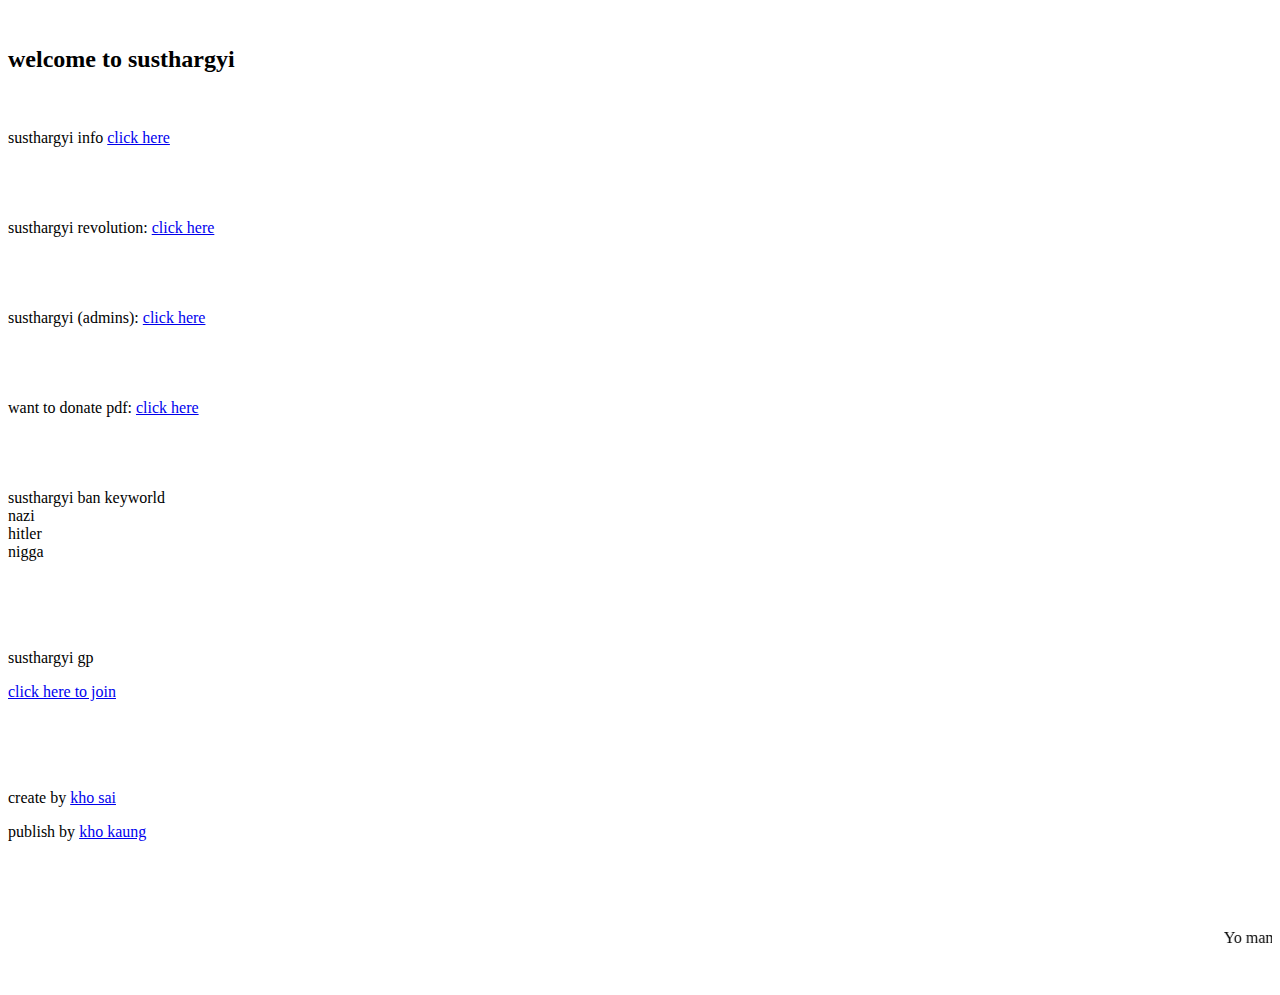
==== index.html @ be9ba5ac "Create index.html" ====
<!DOCTYPE html>
<html>
    <html lang="en">
  <head>
    <meta charset="UTF-8">
    <meta http-equiv="X-UA-Compatible" content="IE=edge">
    <meta name="viewport" content="width=device-width, initial-scale=1.0">
    <title>Susthargyi</title>
    <link rel="stylesheet" href="style.css" type="text/css" media="all" />
  </head>
  <body class="a">
      <br />
    <h2 class="b">welcome to susthargyi</h2>
<br />
<tr>
  <br />
  <div class="c">
  <td>susthargyi info
  <a href="info.html">click here</a></td>
  </div>
  <br />
  <br />
  <br />
  <br />
  <div class="c">
  <td>susthargyi revolution: 
  <a href="revo.html">click here</a></td>
  </div>
    <br />
  <br />
  <br />
  <br />
  <div class="c">
  <td>susthargyi (admins): 
  <a href="admin.html">click here</a></td>
  </div>
    <br />
  <br />
  <br />
  <br />
  <div class="c">
  <td>want to donate pdf: 
  <a href="pdf.html">click here</a></td>
  </div>
  <br />
  <br />
  <br />
  <br />
  <div class="c">
  <td>susthargyi ban keyworld
  <li>nazi</li>
  <li>hitler</li>
  <li>nigga</li>
  </td>
  </div>
</tr>
<br />
<br />
<br />
<br />
<div class="d">
    <td><p class="h">susthargyi gp</p>
    <a href="https://www.facebook.com/groups/892855221644408/?ref=share"><p class="a">click here to join</p></a></td>
</div>
<br />
<br />
<br />
<br />
<div class="d"
<p>create by <a href="https://www.facebook.com/wadu.hak.10">kho sai</a></p>
<p>publish by <a href="https://www.facebook.com/kaungkhant.zaw.3110">kho kaung</a></p>
</div>
<br />
<br />
<br />
<br />
<marquee class="d"behavior="loop" direction="ltr">Yo mama is fat</marquee>
<br />
<br />
<br />
  </body>
</html>
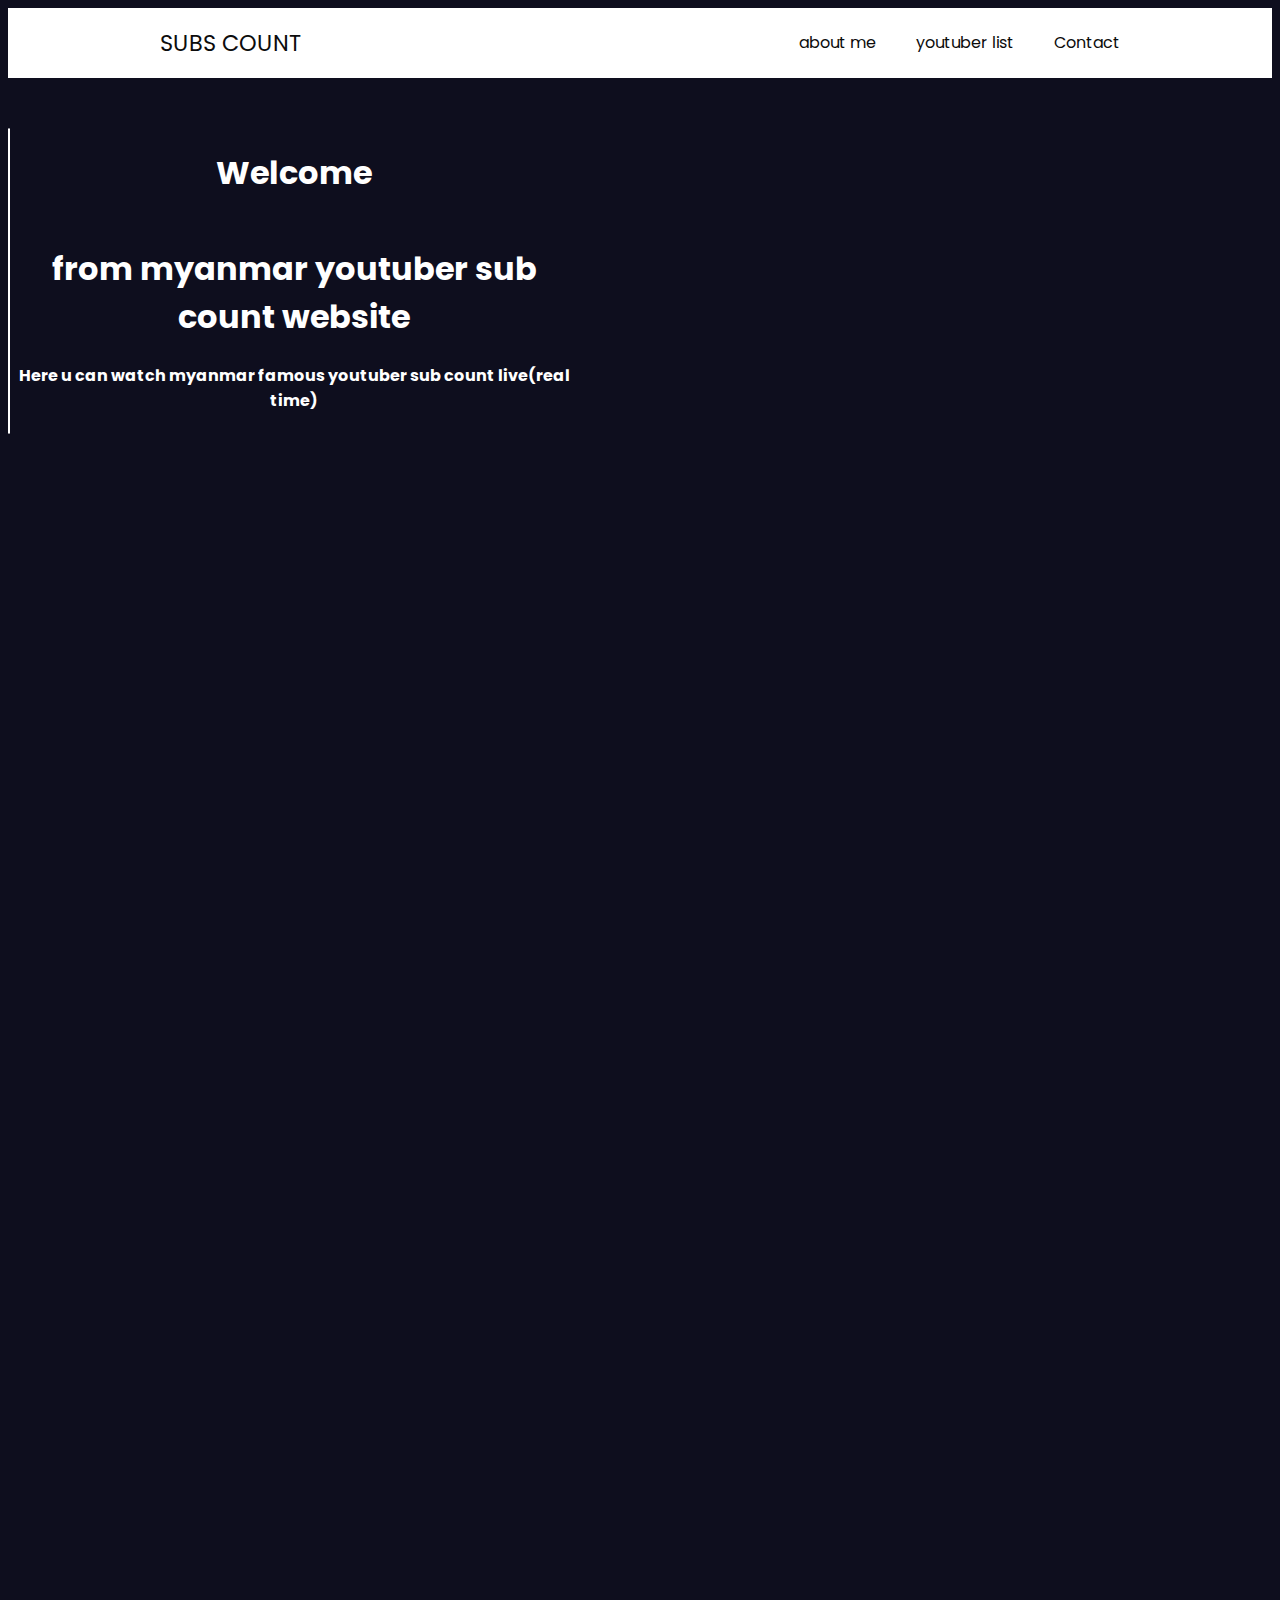
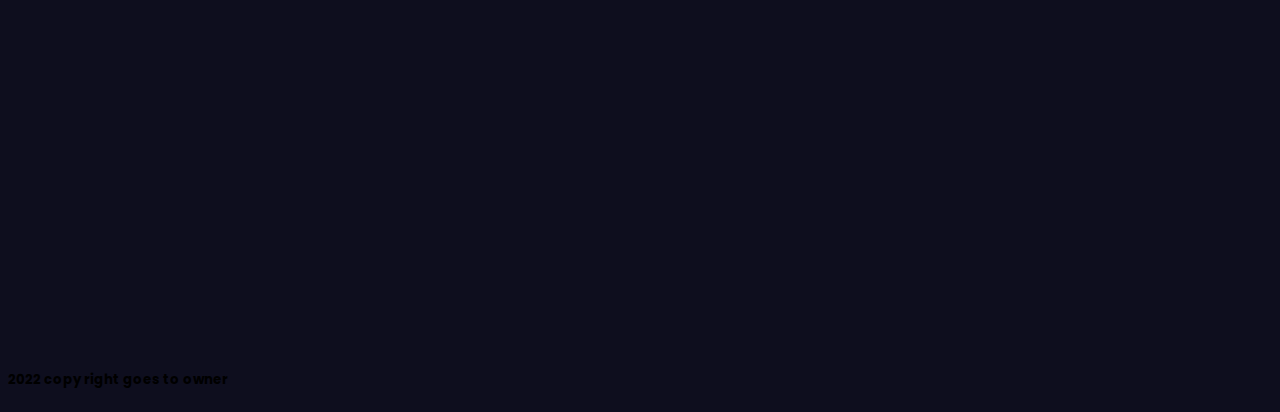
==== commit b9ebbfd5: "Add files via upload" ====
--- a/index.html
+++ b/index.html
@@ -1,82 +1,79 @@
 <!DOCTYPE html>
-<html>
-    <html lang="en">
-  <head>
-    <meta charset="UTF-8">
-    <meta http-equiv="X-UA-Compatible" content="IE=edge">
-    <meta name="viewport" content="width=device-width, initial-scale=1.0">
-    <title>Susthargyi</title>
-    <link rel="stylesheet" href="style.css" type="text/css" media="all" />
-  </head>
-  <body class="a">
-      <br />
-    <h2 class="b">welcome to susthargyi</h2>
-<br />
-<tr>
-  <br />
-  <div class="c">
-  <td>susthargyi info
-  <a href="info.html">click here</a></td>
+<html lang="en" >
+<head>
+  <meta charset="UTF-8">
+  <meta name="viewport" content="width=device-width, initial-scale=1.0">
+  <title>Myanmar_Youtuber_sub_count</title>
+  <link rel="stylesheet" href="https://cdnjs.cloudflare.com/ajax/libs/normalize/5.0.0/normalize.min.css">
+<link rel="stylesheet" href="./style.css">
+<style type="text/css" media="all">
+    html {
+        scroll-behavior: smooth;
+    }
+</style>
+</head>
+<script type="text/javascript" charset="utf-8">
+    function myFunction(co) {
+        alert("comming soon");
+}
+</script>
+<body>
+<section class="navigation">
+  <div class="nav-container">
+    <div class="brand">
+      <a href="#!">subs count</a>
+    </div>
+    <nav>
+  <div class="nav-mobile">
+    <a id="nav-toggle" href="#!"><span></span></a>
   </div>
-  <br />
-  <br />
-  <br />
-  <br />
-  <div class="c">
-  <td>susthargyi revolution: 
-  <a href="revo.html">click here</a></td>
+  <ul class="nav-list">
+    <li><a onclick="myFunction()" href="#!">about me</a></li>
+    <li><a href="#youtuberlist">youtuber list</a></li>
+    <li><a onclick="myfunction()" href="#!">Contact</a></li>
+  </ul>
+</nav>
+    </div>
+</section>
+<!-- partial -->
+  <script src='https://cdnjs.cloudflare.com/ajax/libs/jquery/2.1.3/jquery.min.js'></script><script  src="./script.js"></script>
+  
+  <br /><br />
+  <div class="div1">
+      <h1 class="header1">Welcome <br /><br /> from myanmar youtuber sub count website</h1>
   </div>
-    <br />
-  <br />
-  <br />
-  <br />
-  <div class="c">
-  <td>susthargyi (admins): 
-  <a href="admin.html">click here</a></td>
-  </div>
-    <br />
-  <br />
-  <br />
-  <br />
-  <div class="c">
-  <td>want to donate pdf: 
-  <a href="pdf.html">click here</a></td>
-  </div>
-  <br />
-  <br />
-  <br />
-  <br />
-  <div class="c">
-  <td>susthargyi ban keyworld
-  <li>nazi</li>
-  <li>hitler</li>
-  <li>nigga</li>
-  </td>
-  </div>
-</tr>
-<br />
-<br />
-<br />
-<br />
-<div class="d">
-    <td><p class="h">susthargyi gp</p>
-    <a href="https://www.facebook.com/groups/892855221644408/?ref=share"><p class="a">click here to join</p></a></td>
+
+<div class="div2">
+    <img class="img1" src="https://c.tenor.com/7SlCLFAyUSEAAAAC/among-us-distraction-dance.gif" alt="" />
+    <h4 class="dis">Here u can watch myanmar famous youtuber sub count live(real time)</h4>
+    <div class="hid">
+        <h1 class="">Welcome <br /><br /> from myanmar youtuber sub count website</h1>
+        <h4>Here u can watch myanmar famous youtuber sub count live(real time)</h4> 
+
+    </div>
 </div>
-<br />
-<br />
-<br />
-<br />
-<div class="d"
-<p>create by <a href="https://www.facebook.com/wadu.hak.10">kho sai</a></p>
-<p>publish by <a href="https://www.facebook.com/kaungkhant.zaw.3110">kho kaung</a></p>
-</div>
-<br />
-<br />
-<br />
-<br />
-<marquee class="d"behavior="loop" direction="ltr">Yo mama is fat</marquee>
-<br />
-<br />
-<br />
-  </body>
+
+
+<br /><br /><br /><br /><br />
+        <div class="div3">
+            <iframe id="youtuberlist"  height="120px" width="100%" frameborder="" src="https://socialcounts.org/youtube-live-subscriber-count/UCXOYRSr-gh9JYwU8GRN6t6g/embed" allowFullScreen></iframe>
+            <br /><br /><br />
+            <iframe height="120px" width="100%" frameborder="0" src="https://socialcounts.org/youtube-live-subscriber-count/UClrZjL1hXo7St62u-p4Ue4A/embed" allowFullScreen></iframe>
+            <br  /><br /><br />
+            <iframe height="120px" width="100%" frameborder="0" src="https://socialcounts.org/youtube-live-subscriber-count/UCu24vkycONcfyrexGxTZo7g/embed" allowFullScreen></iframe>
+            <br /><br /><br />
+            <iframe height="120px" width="100%" frameborder="0" src="https://socialcounts.org/youtube-live-subscriber-count/UCpUSbGRUpZrtc5djClA2Dxg/embed" allowFullScreen></iframe>
+            <br /><br /><br />
+            <iframe height="120px" width="100%" frameborder="0" src="https://socialcounts.org/youtube-live-subscriber-count/UCS8lLhCMScWNUINJHIenx1w/embed" allowFullScreen></iframe>
+            <br /><br /><br />
+            <iframe height="120px" width="100%" frameborder="0" src="https://socialcounts.org/youtube-live-subscriber-count/UCO6nO5gAoLsVXEiMq9ZeK-g/embed" allowFullScreen></iframe>
+            <br /><br /><br />
+            <iframe height="120px" width="100%" frameborder="0" src="https://socialcounts.org/youtube-live-subscriber-count/UCNv_CXZPz1OtMFzfjjIM4KA/embed" allowFullScreen></iframe>
+        </div>
+        <br /><br /><br /><br /><br /><br /><br /><br />
+        
+        <div class="copyright">
+            <h5 class="Copy">2022 copy right goes to owner</h5>
+        </div>
+</body>
 </html>
--- a/style.css
+++ b/style.css
@@ -0,0 +1,263 @@
+@charset "UTF-8";
+@import url("https://fonts.googleapis.com/css?family=Poppins&display=swap");
+body {
+  font-family: "Poppins";
+ scroll-behavior: smooth;
+ overflow-y: scroll;
+ background-color: #0E0E1E;
+}
+
+.div1 {
+    float: left;
+}
+ .header1 {
+      text-align: center;
+      max-width: 50%;
+      color: white;
+      font-size: 0px;
+      
+  }
+  .hid {
+      color: white;
+      text-align: center;
+      max-width: 45%;
+  }
+  .img1 {
+      max-width: 45%;
+      max-height: auto;
+      border-radius: 15px;
+      border: 1.5px solid white;
+      float: right;
+      right: 10px;
+  }
+  .div2 {
+      display: flex;
+      flex-direction: row;
+      width: 100%;
+  }
+  .dis {
+      float: left;
+      max-width: 45%;
+      font-size: 1.5rem;
+      color: white;
+      font-size: 0px;
+  }
+    .i1 {
+        border-radius: 10px;
+        max-width: 100%;
+        max-height: auto;
+        border: 1px solid white;
+    }
+    .copy {
+        text-align: center;
+    }
+
+.navigation {
+  height: 70px;
+  background: #fff;
+}
+
+.nav-container {
+  max-width: 1000px;
+  margin: 0 auto;
+}
+
+.brand {
+  position: absolute;
+  padding-left: 20px;
+  float: left;
+  line-height: 70px;
+  text-transform: uppercase;
+  font-size: 1.4em;
+}
+.brand a,
+.brand a:visited {
+  color: #0c0c0c;
+  text-decoration: none;
+}
+
+nav {
+  float: right;
+}
+nav ul {
+  list-style: none;
+  margin: 0;
+  padding: 0;
+}
+nav ul li {
+  float: left;
+  position: relative;
+}
+nav ul li a {
+  display: block;
+  padding: 10px 20px 0 20px;
+  line-height: 50px;
+  background: #fff;
+  color: #0c0c0c;
+  text-decoration: none;
+}
+nav ul li a::before {
+  transition: 300ms;
+  height: 5px;
+  content: "";
+  position: absolute;
+  background-color: #f8b500;
+  width: 0%;
+  bottom: 0px;
+}
+nav ul li a:hover::before {
+  width: 70%;
+}
+nav ul li a:not(:only-child):after {
+  padding-left: 4px;
+  content: " ▾";
+}
+nav ul li ul li {
+  min-width: 190px;
+}
+nav ul li ul li a {
+  padding: 15px;
+  line-height: 20px;
+}
+
+.nav-dropdown {
+  display: none;
+  position: absolute;
+  z-index: 1;
+  box-shadow: 0 3px 12px rgba(0, 0, 0, 0.15);
+}
+
+.nav-mobile {
+  display: none;
+  position: absolute;
+  top: 0;
+  right: 0;
+  background: #fff;
+  height: 70px;
+  width: 70px;
+}
+
+@media only screen and (max-width: 799px) {
+  .nav-mobile {
+    display: block;
+  }
+
+  nav {
+    width: 100%;
+    padding: 70px 0 15px;
+  }
+  nav ul {
+    display: none;
+  }
+  nav ul li {
+    float: none;
+  }
+  nav ul li a {
+    padding: 15px;
+    line-height: 20px;
+  }
+  nav ul li a:hover::before {
+    width: 20%;
+  }
+  nav ul li ul li a {
+    padding-left: 30px;
+  }
+
+  .nav-dropdown {
+    position: static;
+  }
+}
+#nav-toggle {
+  position: absolute;
+  left: 18px;
+  top: 22px;
+  cursor: pointer;
+  padding: 10px 35px 16px 0px;
+}
+#nav-toggle span,
+#nav-toggle span:before,
+#nav-toggle span:after {
+  cursor: pointer;
+  border-radius: 1px;
+  height: 5px;
+  width: 35px;
+  background: #f8b500;
+  position: absolute;
+  display: block;
+  content: "";
+  transition: all 300ms ease-in-out;
+}
+#nav-toggle span:before {
+  top: -10px;
+}
+#nav-toggle span:after {
+  bottom: -10px;
+}
+#nav-toggle.active span {
+  background-color: transparent;
+}
+#nav-toggle.active span:before, #nav-toggle.active span:after {
+  top: 0;
+}
+#nav-toggle.active span:before {
+  transform: rotate(45deg);
+}
+#nav-toggle.active span:after {
+  transform: rotate(-45deg);
+}
+
+@media screen and (min-width: 799px) {
+  .nav-list {
+    display: block !important;
+  }
+  
+  
+  .div1 {
+      
+  }
+}
+@media only screen and (max-width: 799px) {
+ .header1 {
+      text-align: center;
+      color: white;
+      color: white;
+      max-width: 100%;
+      font-size: 2rem;
+
+  }
+  .img1 {
+      max-width: 45%;
+      max-height: auto;
+      border-radius: 15px;
+      margin-left: 5px;
+      margin-top: 10px;
+      border: 1.5px solid white;
+  }
+  .div2 {
+      display: flex;
+      flex-direction: row;
+      width: 100%;
+  }
+  .dis {
+      float: right;
+      max-width: 45%;
+      margin-left: 20px;
+      font-size: 1.5rem;
+      color: white;
+  }
+    .i1 {
+        border-radius: 10px;
+        max-width: 100%;
+        max-height: auto;
+        border: 1px solid white;
+    }
+    .copy {
+        text-align: center;
+        color: white;
+    }
+    .hid {
+        font-size: 0;
+        position: fixed;
+        left: right 100px;
+    }
+}
